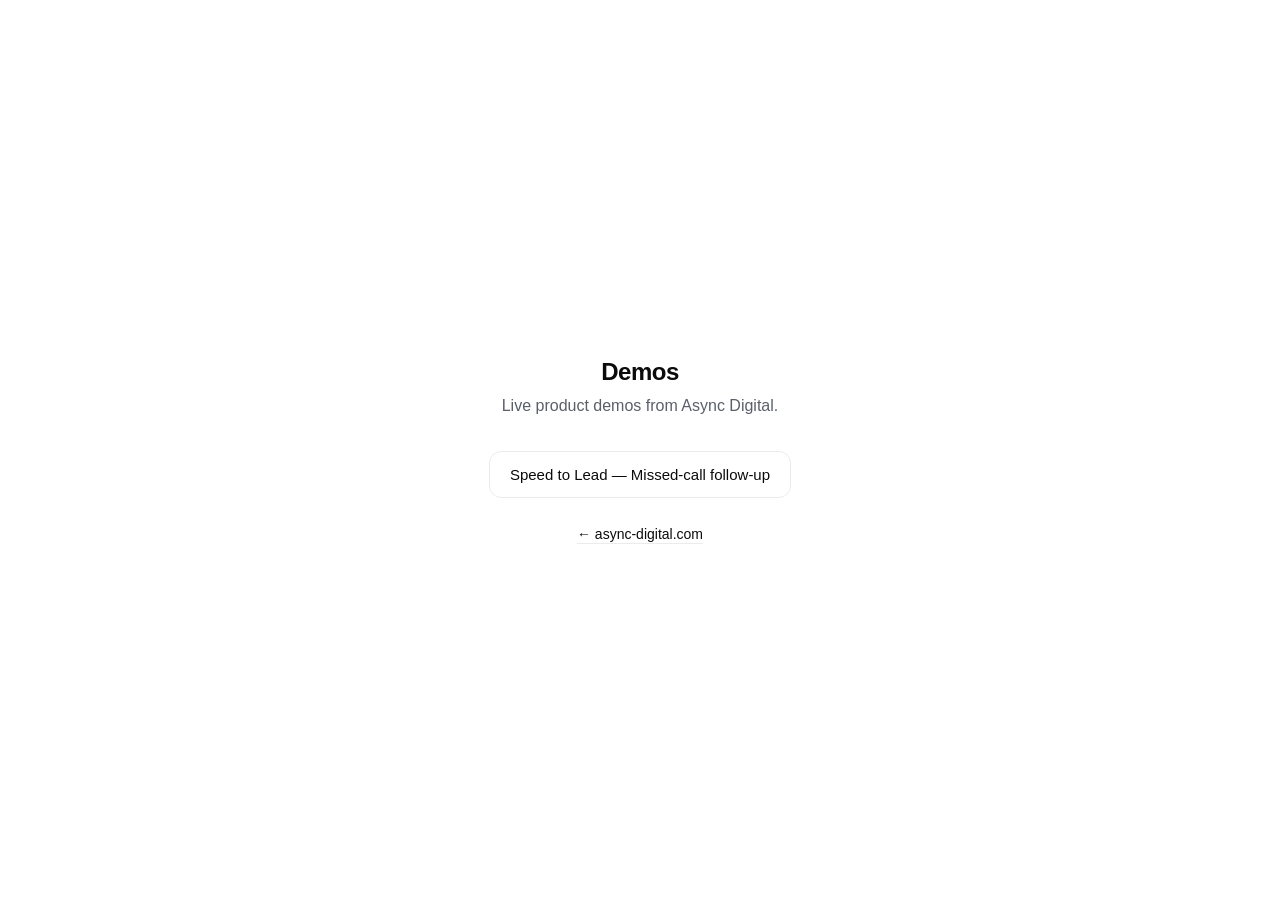
==== index.html @ a3da2a87 "Add speed-to-lead demo page and site structure Demo landing page at /speed-to-lead/ for live pitches" ====
<!doctype html>
<html lang="en-GB">
<head>
  <meta charset="utf-8" />
  <meta name="viewport" content="width=device-width,initial-scale=1" />
  <title>Async Digital — Demos</title>
  <meta name="description" content="Live product demos from Async Digital." />
  <style>
    :root {
      --text: #0b0b0c;
      --muted: #5a5f69;
      --bg: #ffffff;
      --border: rgba(0,0,0,0.08);
    }
    * { box-sizing: border-box; }
    body {
      margin: 0;
      font-family: -apple-system, BlinkMacSystemFont, "Segoe UI", Roboto, Helvetica, Arial, sans-serif;
      color: var(--text);
      background: var(--bg);
      display: flex;
      align-items: center;
      justify-content: center;
      min-height: 100vh;
      padding: 24px;
    }
    .container { text-align: center; max-width: 480px; }
    h1 { font-size: 24px; font-weight: 700; margin: 0 0 8px; letter-spacing: -0.02em; }
    p { color: var(--muted); margin: 0 0 32px; font-size: 16px; line-height: 1.55; }
    .demos { list-style: none; padding: 0; margin: 0; }
    .demos li { margin-bottom: 12px; }
    .demos a {
      display: block;
      padding: 14px 20px;
      border: 1px solid var(--border);
      border-radius: 12px;
      text-decoration: none;
      color: var(--text);
      font-weight: 500;
      font-size: 15px;
      transition: background 120ms ease, box-shadow 120ms ease;
    }
    .demos a:hover {
      background: #f6f7f9;
      box-shadow: 0 2px 8px rgba(0,0,0,0.04);
    }
    .demos a:focus-visible {
      outline: 3px solid rgba(10,165,255,0.35);
      outline-offset: 3px;
    }
    .back {
      margin-top: 28px;
      font-size: 14px;
      color: var(--muted);
    }
    .back a {
      color: var(--text);
      text-decoration: none;
      border-bottom: 1px solid var(--border);
      padding-bottom: 1px;
    }
    .back a:hover { border-bottom-color: rgba(0,0,0,0.18); }
  </style>
</head>
<body>
  <div class="container">
    <h1>Demos</h1>
    <p>Live product demos from Async Digital.</p>
    <ul class="demos">
      <li><a href="/speed-to-lead/">Speed to Lead — Missed-call follow-up</a></li>
    </ul>
    <div class="back"><a href="https://async-digital.com">← async-digital.com</a></div>
  </div>
</body>
</html>
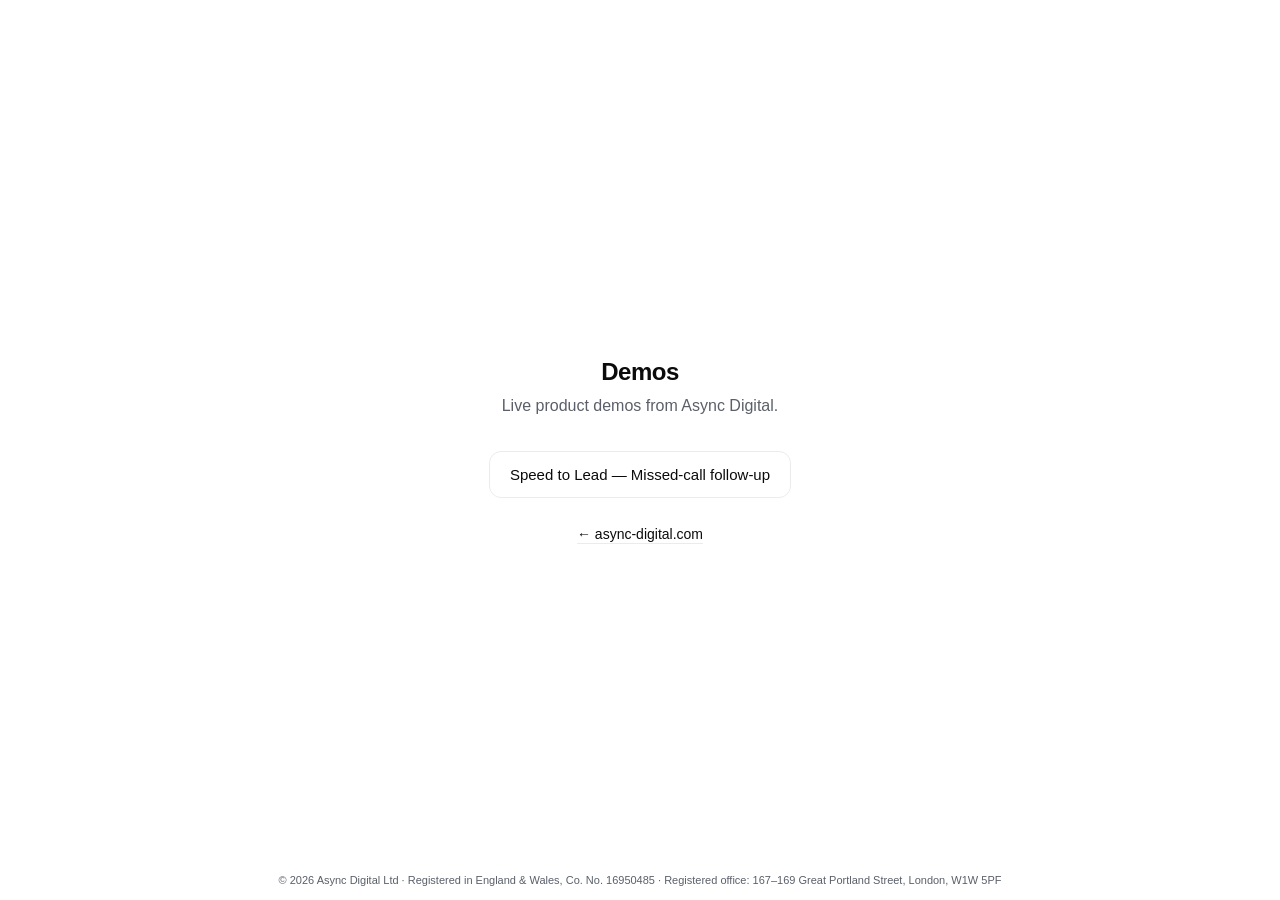
==== commit b0b60010: "Add registered office disclosure to demo site UK Companies Act s.82 applies to every website operate" ====
--- a/index.html
+++ b/index.html
@@ -60,6 +60,17 @@
       padding-bottom: 1px;
     }
     .back a:hover { border-bottom-color: rgba(0,0,0,0.18); }
+    .legal {
+      position: fixed;
+      bottom: 0;
+      left: 0;
+      right: 0;
+      padding: 12px 16px;
+      text-align: center;
+      font-size: 11px;
+      color: var(--muted);
+      line-height: 1.4;
+    }
   </style>
 </head>
 <body>
@@ -71,5 +82,11 @@
     </ul>
     <div class="back"><a href="https://async-digital.com">← async-digital.com</a></div>
   </div>
+  <div class="legal" role="contentinfo">
+    &copy; <span id="year"></span> Async Digital Ltd &middot; Registered in England &amp; Wales, Co. No. 16950485 &middot; Registered office: 167&ndash;169 Great Portland Street, London, W1W 5PF
+  </div>
+  <script>
+    document.getElementById("year").textContent = new Date().getFullYear();
+  </script>
 </body>
 </html>
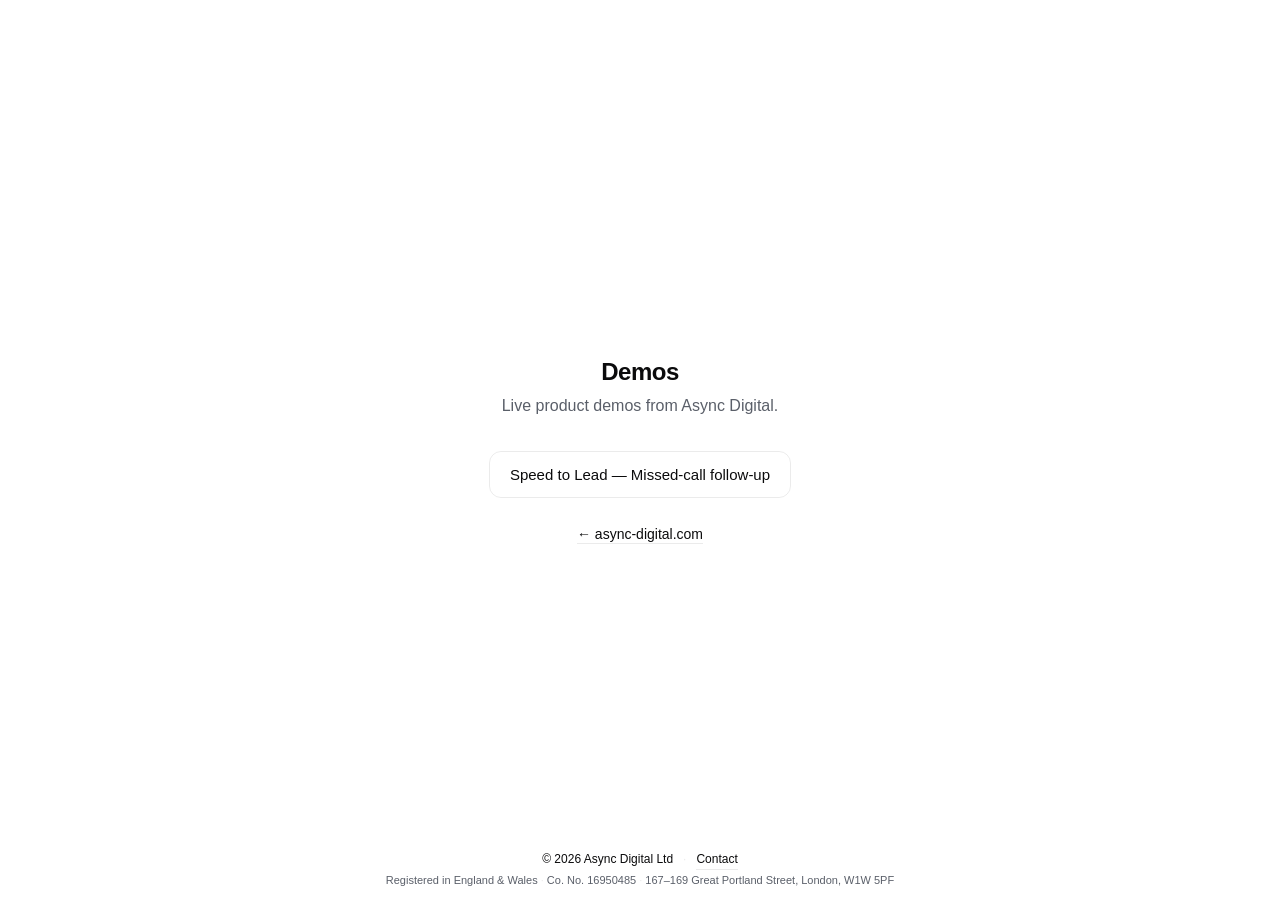
==== commit c4d6439f: "Redesign footer with two-row layout Companion to async-digital-ltd/async-digital-site#15. Splits cop" ====
--- a/index.html
+++ b/index.html
@@ -5,6 +5,25 @@
   <meta name="viewport" content="width=device-width,initial-scale=1" />
   <title>Async Digital — Demos</title>
   <meta name="description" content="Live product demos from Async Digital." />
+
+  <!-- Open Graph -->
+  <meta property="og:type" content="website" />
+  <meta property="og:site_name" content="Async Digital" />
+  <meta property="og:title" content="Async Digital — Demos" />
+  <meta property="og:description" content="Live product demos from Async Digital." />
+  <meta property="og:image" content="https://async-digital.com/assets/og-logo.jpg" />
+  <meta property="og:url" content="https://demo.async-digital.com/" />
+
+  <!-- Twitter Card -->
+  <meta name="twitter:card" content="summary_large_image" />
+  <meta name="twitter:title" content="Async Digital — Demos" />
+  <meta name="twitter:description" content="Live product demos from Async Digital." />
+  <meta name="twitter:image" content="https://async-digital.com/assets/og-logo.jpg" />
+
+  <link rel="icon" type="image/png" sizes="32x32" href="https://async-digital.com/assets/favicon-32x32.png" />
+  <link rel="icon" type="image/png" sizes="16x16" href="https://async-digital.com/assets/favicon-16x16.png" />
+  <link rel="apple-touch-icon" sizes="180x180" href="https://async-digital.com/assets/apple-touch-icon.png" />
+
   <style>
     :root {
       --text: #0b0b0c;
@@ -65,13 +84,34 @@
       bottom: 0;
       left: 0;
       right: 0;
-      padding: 12px 16px;
+      padding: 10px 16px 12px;
       text-align: center;
-      font-size: 11px;
       color: var(--muted);
       line-height: 1.4;
     }
+    .legal-primary {
+      display: flex;
+      flex-wrap: wrap;
+      justify-content: center;
+      gap: 4px 10px;
+      font-size: 12px;
+      color: var(--text);
+    }
+    .legal-fine {
+      margin-top: 3px;
+      font-size: 11px;
+    }
+    .legal-sep { color: var(--border); }
+    .legal-nowrap { white-space: nowrap; }
+    .legal a {
+      color: var(--text);
+      text-decoration: none;
+      border-bottom: 1px solid var(--border);
+      padding-bottom: 1px;
+    }
+    .legal a:hover { border-bottom-color: rgba(0,0,0,0.18); }
   </style>
+  <script src="https://async-digital.com/assets/brand.js?v=2026-04-17" defer></script>
 </head>
 <body>
   <div class="container">
@@ -83,7 +123,19 @@
     <div class="back"><a href="https://async-digital.com">← async-digital.com</a></div>
   </div>
   <div class="legal" role="contentinfo">
-    &copy; <span id="year"></span> Async Digital Ltd &middot; Registered in England &amp; Wales, Co. No. 16950485 &middot; Registered office: 167&ndash;169 Great Portland Street, London, W1W 5PF
+    <div class="legal-primary">
+      <span>&copy; <span id="year"></span> Async Digital Ltd</span>
+      <span class="legal-sep" aria-hidden="true">&middot;</span>
+      <a data-brand-mailto href="mailto:h.nash1@async-digital.com">Contact</a>
+    </div>
+    <div class="legal-fine">
+      Registered in England &amp; Wales
+      <span class="legal-sep" aria-hidden="true">&middot;</span>
+      <span class="legal-nowrap">Co. No. 16950485</span>
+      <span class="legal-sep" aria-hidden="true">&middot;</span>
+      167&ndash;169 Great Portland Street, London,
+      <span class="legal-nowrap">W1W 5PF</span>
+    </div>
   </div>
   <script>
     document.getElementById("year").textContent = new Date().getFullYear();
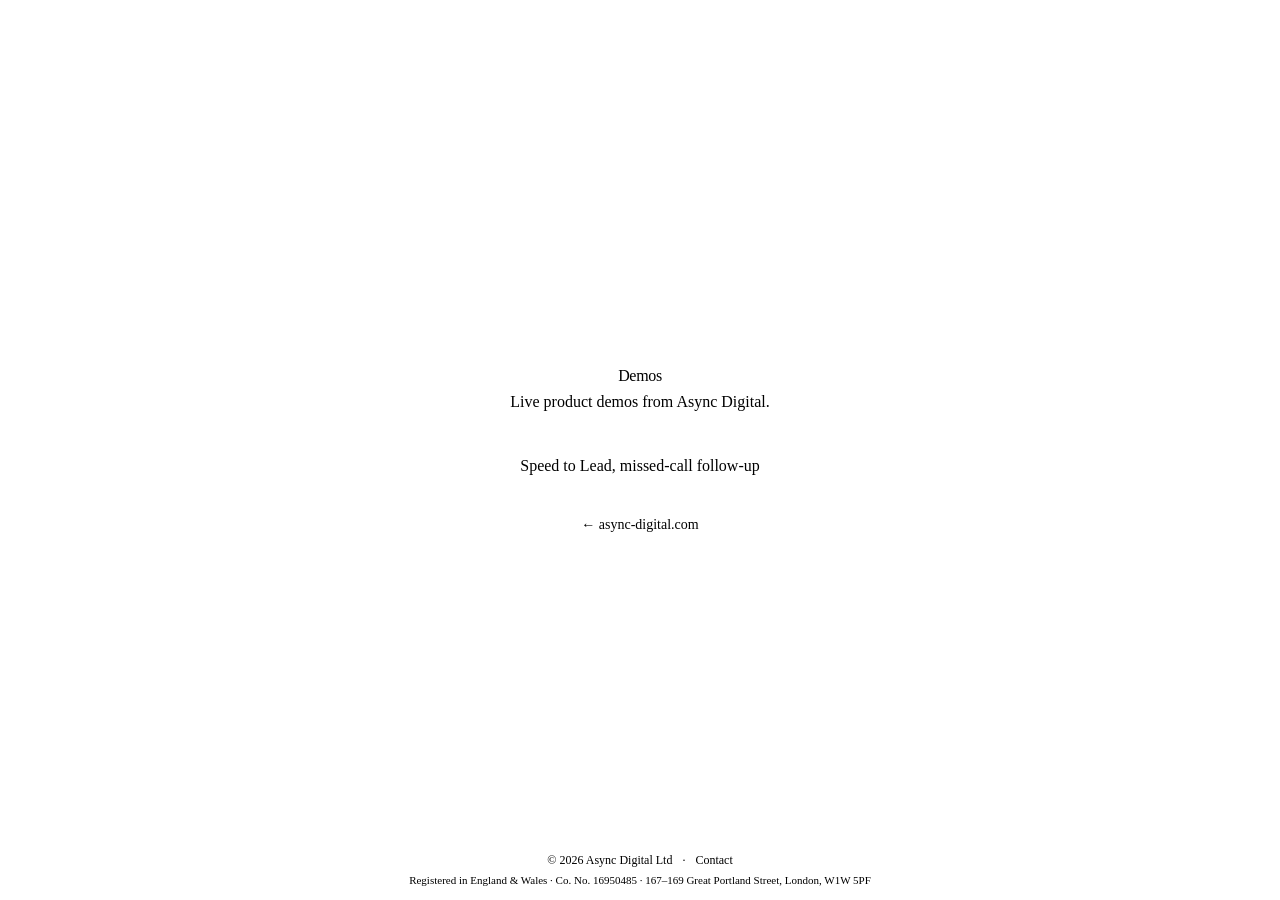
==== commit 04636c40: "Bring demo-site onto brand and add DESIGN.md Both pages on demo.async-digital.com (the landing page " ====
--- a/index.html
+++ b/index.html
@@ -3,20 +3,20 @@
 <head>
   <meta charset="utf-8" />
   <meta name="viewport" content="width=device-width,initial-scale=1" />
-  <title>Async Digital — Demos</title>
+  <title>Async Digital | Demos</title>
   <meta name="description" content="Live product demos from Async Digital." />
 
   <!-- Open Graph -->
   <meta property="og:type" content="website" />
   <meta property="og:site_name" content="Async Digital" />
-  <meta property="og:title" content="Async Digital — Demos" />
+  <meta property="og:title" content="Async Digital | Demos" />
   <meta property="og:description" content="Live product demos from Async Digital." />
   <meta property="og:image" content="https://async-digital.com/assets/og-logo.jpg" />
   <meta property="og:url" content="https://demo.async-digital.com/" />
 
   <!-- Twitter Card -->
   <meta name="twitter:card" content="summary_large_image" />
-  <meta name="twitter:title" content="Async Digital — Demos" />
+  <meta name="twitter:title" content="Async Digital | Demos" />
   <meta name="twitter:description" content="Live product demos from Async Digital." />
   <meta name="twitter:image" content="https://async-digital.com/assets/og-logo.jpg" />
 
@@ -24,17 +24,13 @@
   <link rel="icon" type="image/png" sizes="16x16" href="https://async-digital.com/assets/favicon-16x16.png" />
   <link rel="apple-touch-icon" sizes="180x180" href="https://async-digital.com/assets/apple-touch-icon.png" />
 
+  <link rel="stylesheet" href="https://async-digital.com/assets/brand.css" />
+
   <style>
-    :root {
-      --text: #0b0b0c;
-      --muted: #5a5f69;
-      --bg: #ffffff;
-      --border: rgba(0,0,0,0.08);
-    }
     * { box-sizing: border-box; }
     body {
       margin: 0;
-      font-family: -apple-system, BlinkMacSystemFont, "Segoe UI", Roboto, Helvetica, Arial, sans-serif;
+      font-family: var(--font-sans);
       color: var(--text);
       background: var(--bg);
       display: flex;
@@ -44,27 +40,27 @@
       padding: 24px;
     }
     .container { text-align: center; max-width: 480px; }
-    h1 { font-size: 24px; font-weight: 700; margin: 0 0 8px; letter-spacing: -0.02em; }
-    p { color: var(--muted); margin: 0 0 32px; font-size: 16px; line-height: 1.55; }
+    h1 { font-size: var(--size-h2); font-weight: var(--weight-bold); margin: 0 0 8px; letter-spacing: -0.02em; }
+    p { color: var(--muted); margin: 0 0 32px; font-size: var(--size-body); line-height: var(--lh-relaxed); }
     .demos { list-style: none; padding: 0; margin: 0; }
     .demos li { margin-bottom: 12px; }
     .demos a {
       display: block;
       padding: 14px 20px;
       border: 1px solid var(--border);
-      border-radius: 12px;
+      border-radius: 10px;
       text-decoration: none;
       color: var(--text);
-      font-weight: 500;
-      font-size: 15px;
+      font-weight: var(--weight-medium);
+      font-size: var(--size-small);
       transition: background 120ms ease, box-shadow 120ms ease;
     }
     .demos a:hover {
-      background: #f6f7f9;
+      background: var(--card);
       box-shadow: 0 2px 8px rgba(0,0,0,0.04);
     }
     .demos a:focus-visible {
-      outline: 3px solid rgba(10,165,255,0.35);
+      outline: 3px solid color-mix(in srgb, var(--primary) 35%, transparent);
       outline-offset: 3px;
     }
     .back {
@@ -118,7 +114,7 @@
     <h1>Demos</h1>
     <p>Live product demos from Async Digital.</p>
     <ul class="demos">
-      <li><a href="/speed-to-lead/">Speed to Lead — Missed-call follow-up</a></li>
+      <li><a href="/speed-to-lead/">Speed to Lead, missed-call follow-up</a></li>
     </ul>
     <div class="back"><a href="https://async-digital.com">← async-digital.com</a></div>
   </div>
